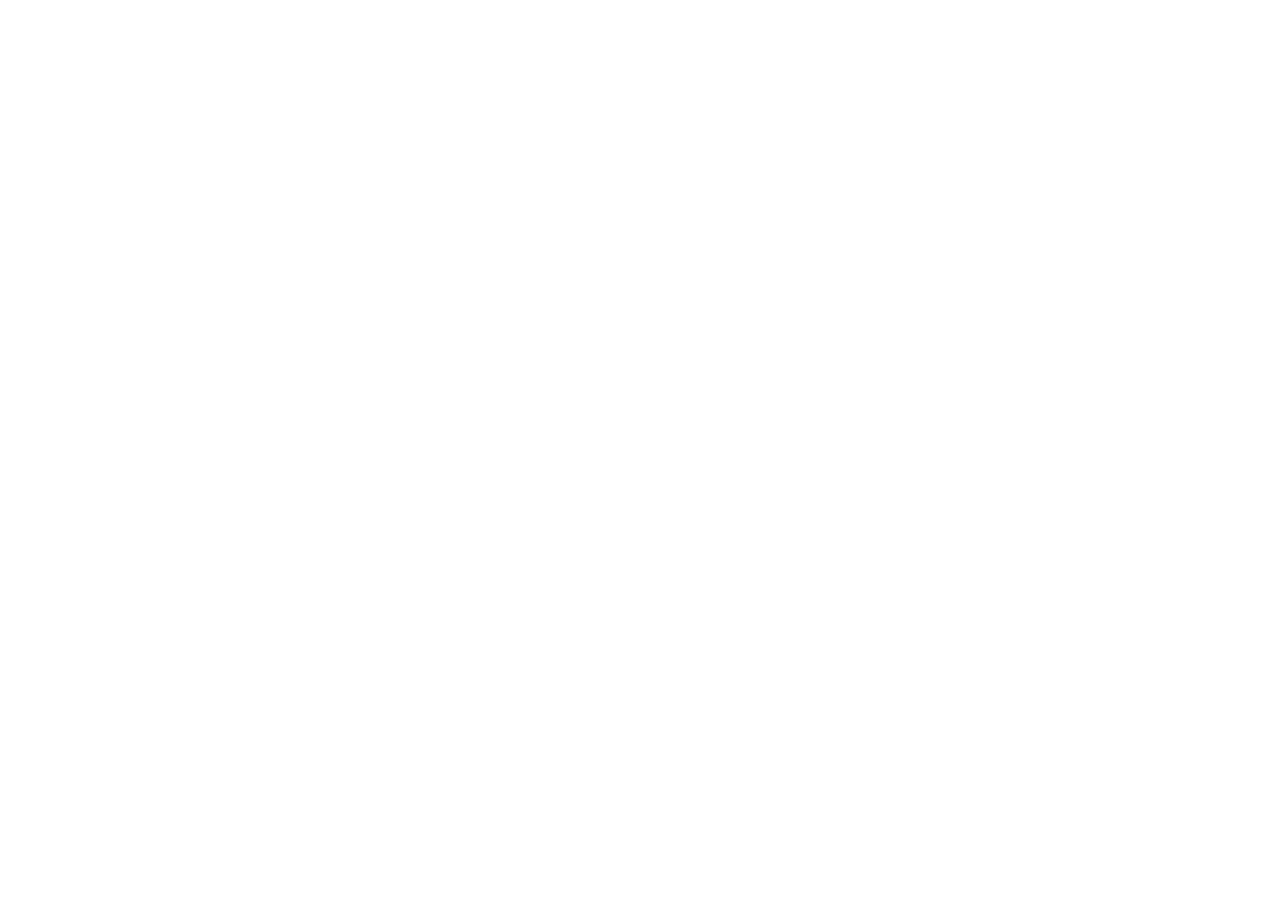
==== web/index.html @ 8067ed2f "autogenerated boilerplate code" ====
<!DOCTYPE html>
<html>
  <head>
    <meta charset="utf-8">
    <title>ld33</title>
    <link type="text/css" rel="stylesheet" href="ld33.css">
  </head>
  <body>
    <div id="gamecontainer">
      <canvas id="game" width="800px" height="600px"></canvas>
      <canvas id="hud" width="800px" height="600px"></canvas>
    </div>
    <script type="application/dart" src="ld33.dart"></script>
    <script src="packages/browser/dart.js"></script>
  </body>
</html>
---- web/ld33.css ----
body {
  text-align: center;
}

#gamecontainer {
  position: relative;
  display: inline-block;
  width: 800px;
  height: 600px;
  margin: auto;
}

canvas {
  position: absolute;
  left: 0px;
  top: 0px;
  width: 800px;
  height: 600px;
}
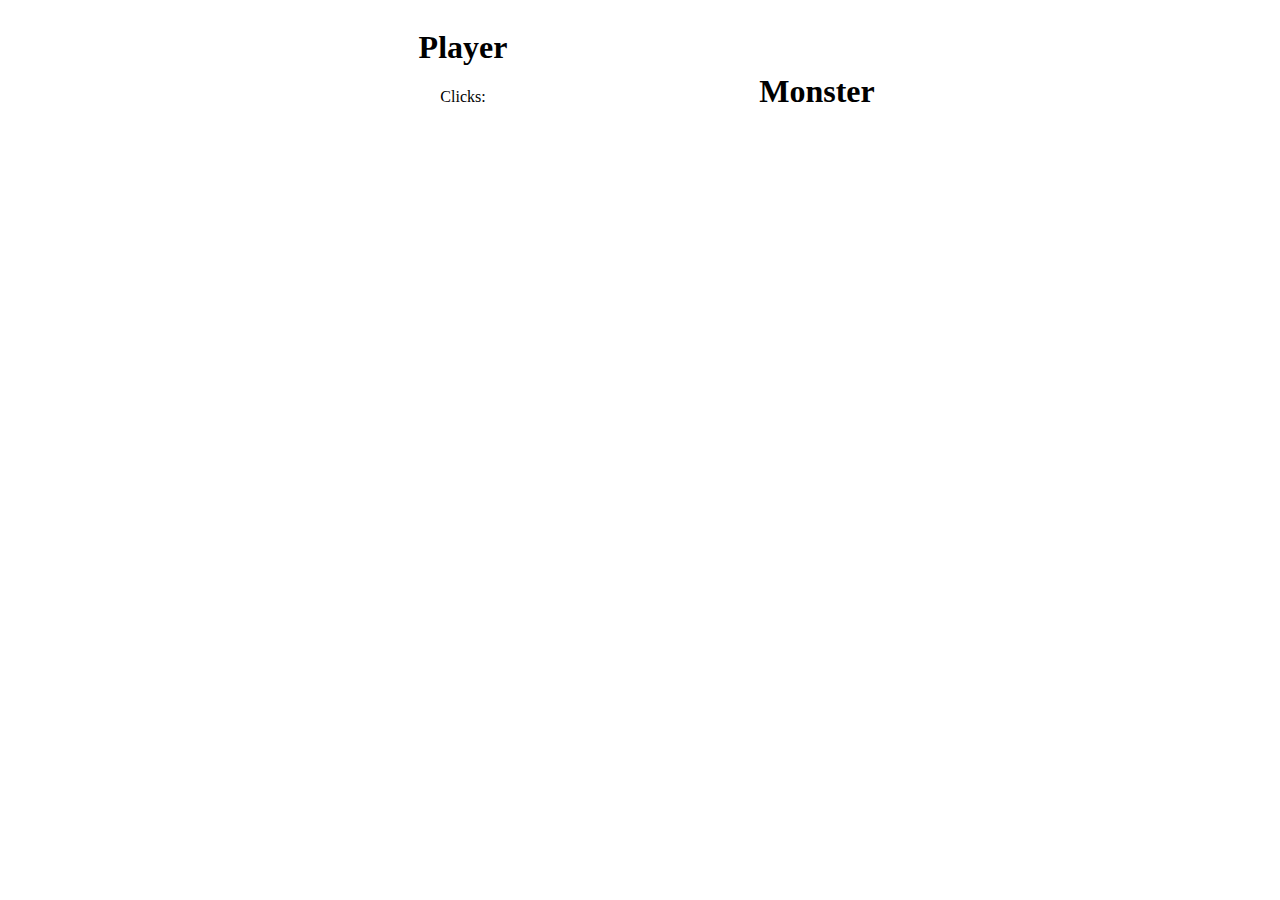
==== commit 7def39f5: "turning the game into a text only game" ====
--- a/web/index.html
+++ b/web/index.html
@@ -7,8 +7,19 @@
   </head>
   <body>
     <div id="gamecontainer">
-      <canvas id="game" width="800px" height="600px"></canvas>
-      <canvas id="hud" width="800px" height="600px"></canvas>
+      <div id="player">
+          <h1>Player</h1>
+          <div class="status">
+              <div>Clicks: <span class="clicks"></span></div>
+          </div>
+          <div class="upgrades"></div>
+      </div>
+        <div id="monster">
+          <h1>Monster</h1>
+          <div class="status"></div>
+          <div class="actions"></div>
+          <div class="upgrades"></div>
+      </div>
     </div>
     <script type="application/dart" src="ld33.dart"></script>
     <script src="packages/browser/dart.js"></script>
--- a/web/ld33.css
+++ b/web/ld33.css
@@ -4,16 +4,11 @@
 
 #gamecontainer {
   position: relative;
-  display: inline-block;
-  width: 800px;
-  height: 600px;
   margin: auto;
 }
 
-canvas {
-  position: absolute;
-  left: 0px;
-  top: 0px;
-  width: 800px;
+#player, #monster {
+  display: inline-block;
+  width: 350px;
   height: 600px;
 }
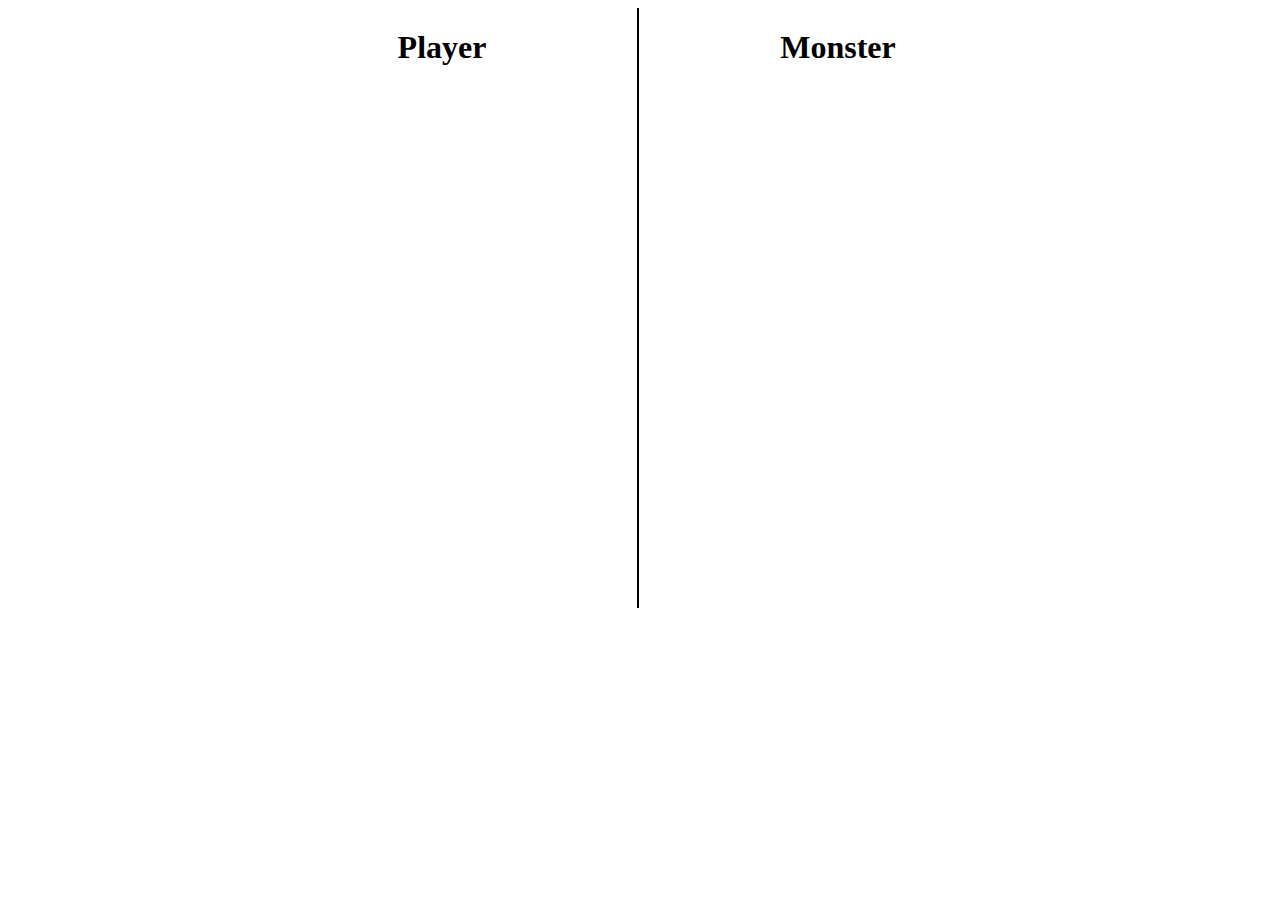
==== commit 0bbac33a: "click, miss clicks and collect frustration" ====
--- a/web/index.html
+++ b/web/index.html
@@ -1,27 +1,28 @@
 <!DOCTYPE html>
 <html>
-  <head>
+<head>
     <meta charset="utf-8">
     <title>ld33</title>
     <link type="text/css" rel="stylesheet" href="ld33.css">
-  </head>
-  <body>
-    <div id="gamecontainer">
-      <div id="player">
-          <h1>Player</h1>
-          <div class="status">
-              <div>Clicks: <span class="clicks"></span></div>
-          </div>
-          <div class="upgrades"></div>
-      </div>
-        <div id="monster">
-          <h1>Monster</h1>
-          <div class="status"></div>
-          <div class="actions"></div>
-          <div class="upgrades"></div>
-      </div>
+</head>
+<body>
+<div id="gamecontainer">
+    <div id="player">
+        <h1>Player</h1>
+
+        <div class="status"></div>
+        <div class="actions"></div>
+        <div class="upgrades"></div>
     </div>
-    <script type="application/dart" src="ld33.dart"></script>
-    <script src="packages/browser/dart.js"></script>
-  </body>
+    <div id="monster">
+        <h1>Monster</h1>
+
+        <div class="status"></div>
+        <div class="actions"></div>
+        <div class="upgrades"></div>
+    </div>
+</div>
+<script type="application/dart" src="ld33.dart"></script>
+<script src="packages/browser/dart.js"></script>
+</body>
 </html>
--- a/web/ld33.css
+++ b/web/ld33.css
@@ -1,14 +1,69 @@
 body {
-  text-align: center;
+    text-align: center;
 }
 
 #gamecontainer {
-  position: relative;
-  margin: auto;
+    position: relative;
+    margin: auto;
 }
 
 #player, #monster {
-  display: inline-block;
-  width: 350px;
-  height: 600px;
+    display: inline-block;
+    width: 350px;
+    height: 600px;
 }
+
+#player {
+    padding-right: 20px;
+    border-right: 2px solid black;
+}
+
+#monster {
+    margin-left: 20px;
+}
+
+.status {
+    text-align: right;
+    clear: both;
+}
+
+.status > div {
+    display: none;
+    margin-bottom: 5px;
+}
+
+.status > div, .status > div > * {
+    float: left;
+}
+
+.status label {
+    width: 240px;
+    margin-right: 10px;
+}
+
+.status > div > div {
+    width: 100px;
+}
+
+.actions, {
+    text-align: left;
+}
+
+.actions > div > * {
+    float: left;
+}
+
+.status label::after {
+    content: ': ';
+}
+
+.actions button {
+    width: 90px;
+    height: 50px;
+    margin-right: 10px;
+}
+
+.actions > div > div {
+    width: 250px;
+    text-align: left;
+}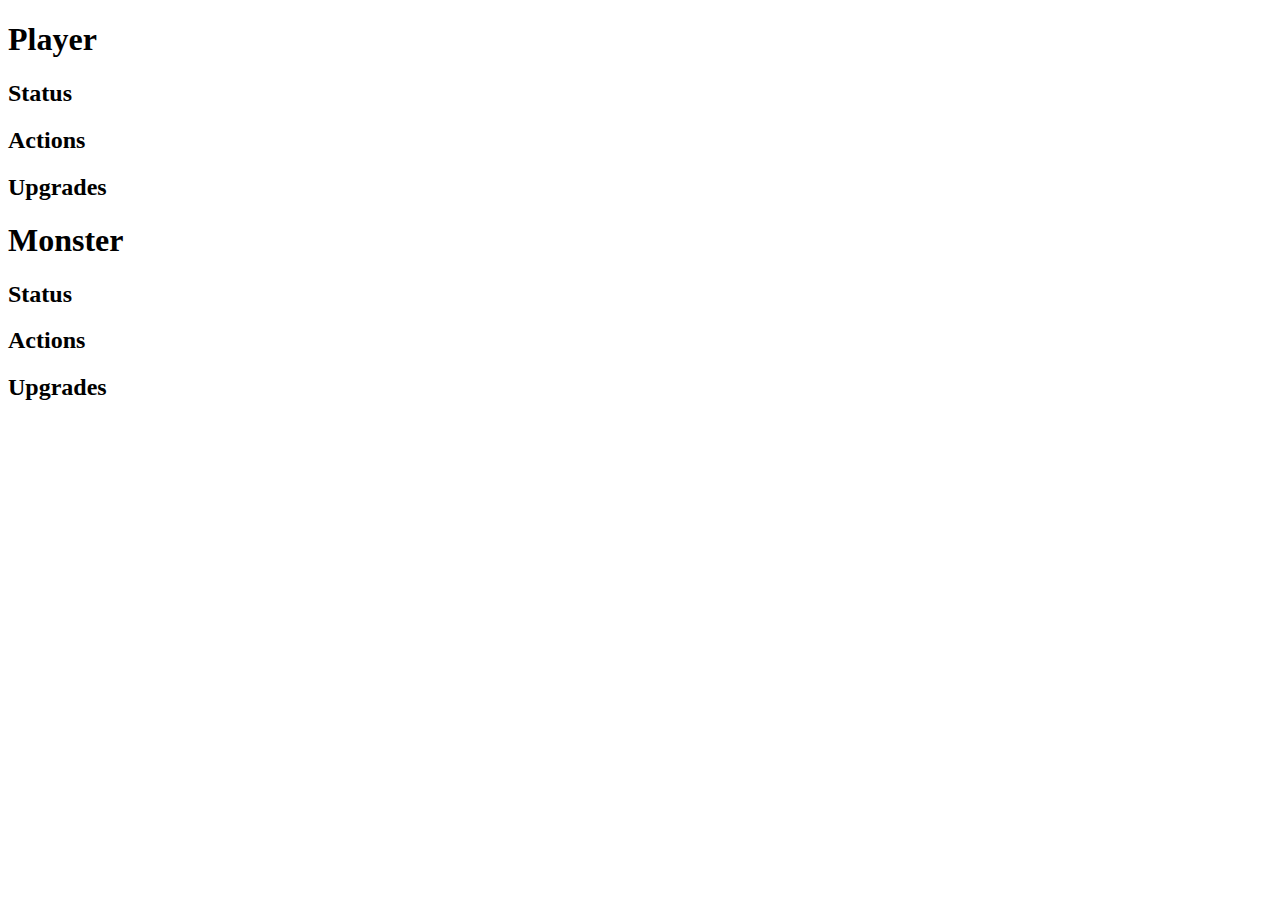
==== commit 60f5505b: "styling" ====
--- a/web/index.html
+++ b/web/index.html
@@ -10,16 +10,28 @@
     <div id="player">
         <h1>Player</h1>
 
-        <div class="status"></div>
-        <div class="actions"></div>
-        <div class="upgrades"></div>
+        <section class="status">
+            <h2>Status</h2>
+        </section>
+        <section class="actions">
+            <h2>Actions</h2>
+        </section>
+        <section class="upgrades">
+            <h2>Upgrades</h2>
+        </section>
     </div>
     <div id="monster">
         <h1>Monster</h1>
 
-        <div class="status"></div>
-        <div class="actions"></div>
-        <div class="upgrades"></div>
+        <section class="status">
+            <h2>Status</h2>
+        </section>
+        <section class="actions">
+            <h2>Actions</h2>
+        </section>
+        <section class="upgrades">
+            <h2>Upgrades</h2>
+        </section>
     </div>
 </div>
 <script type="application/dart" src="ld33.dart"></script>
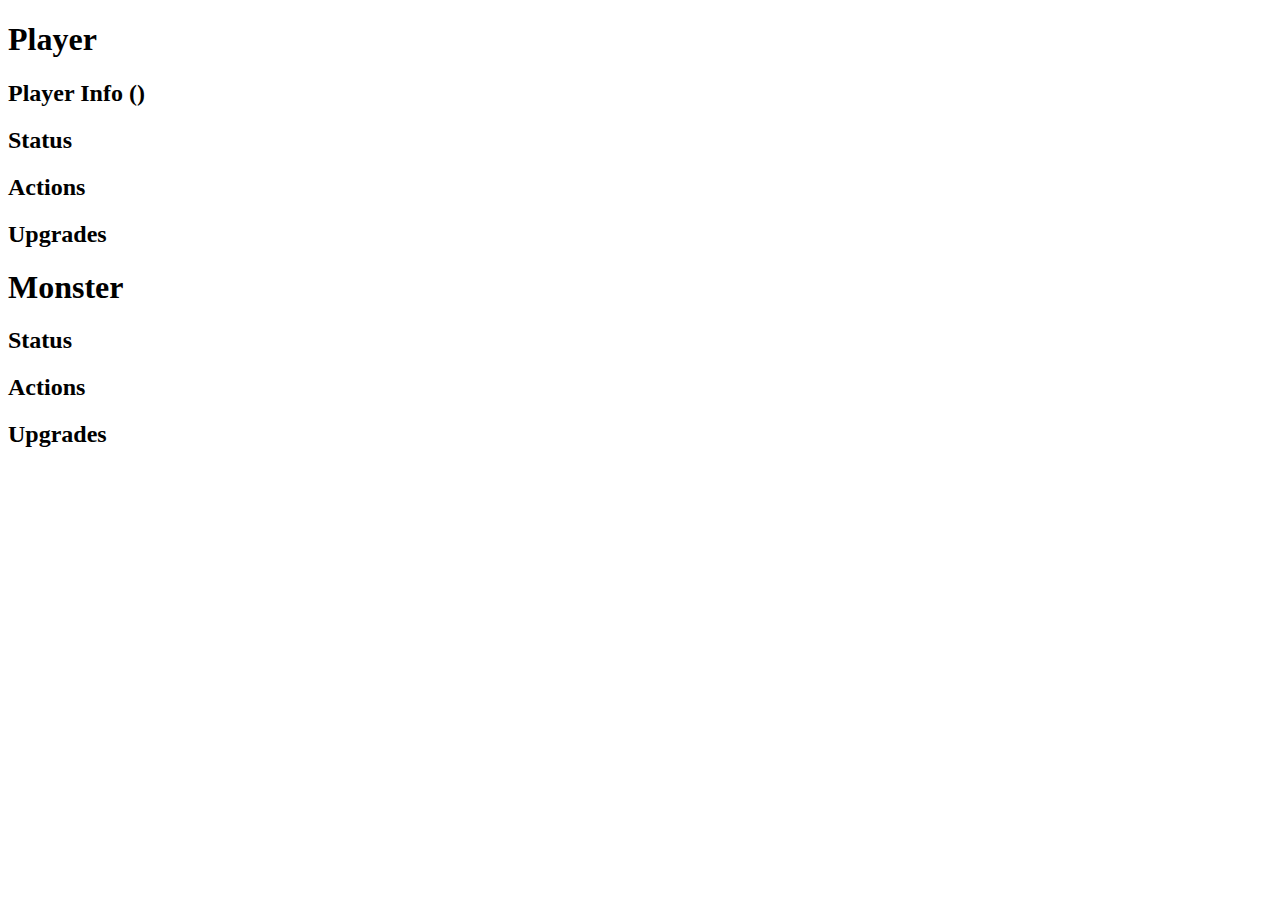
==== commit 8e916df5: "added autoclicker and repetitive strain injury" ====
--- a/web/index.html
+++ b/web/index.html
@@ -10,6 +10,10 @@
     <div id="player">
         <h1>Player</h1>
 
+        <section class="info">
+            <h2>Player Info (<span class="type"></span>)</h2>
+            <div class="description"></div>
+        </section>
         <section class="status">
             <h2>Status</h2>
         </section>
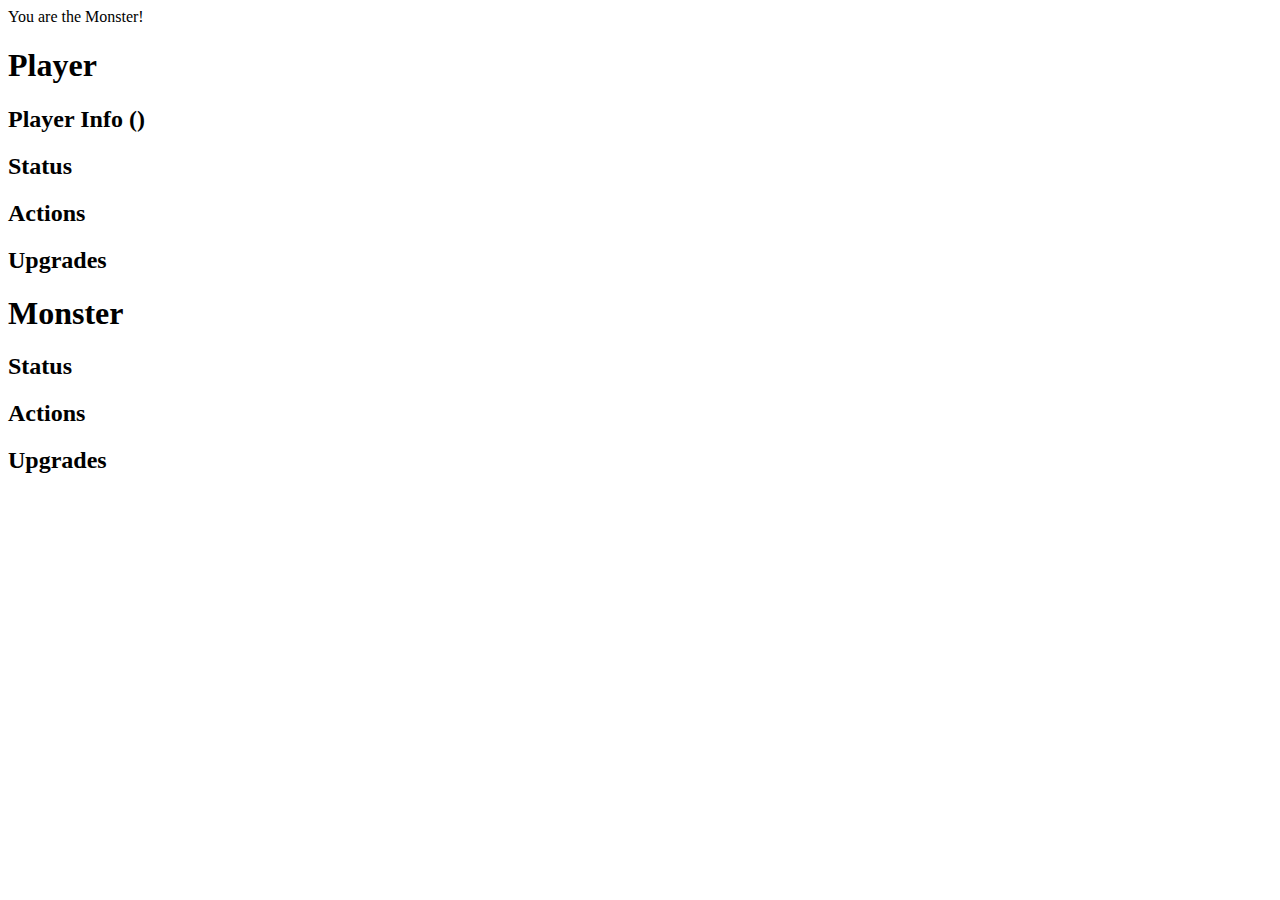
==== commit b614e81b: "some finetuning and ending screen" ====
--- a/web/index.html
+++ b/web/index.html
@@ -7,11 +7,15 @@
 </head>
 <body>
 <div id="gamecontainer">
+    <div id="congratulations">
+        You are the Monster!
+    </div>
     <div id="player">
         <h1>Player</h1>
 
         <section class="info">
             <h2>Player Info (<span class="type"></span>)</h2>
+
             <div class="description"></div>
         </section>
         <section class="status">
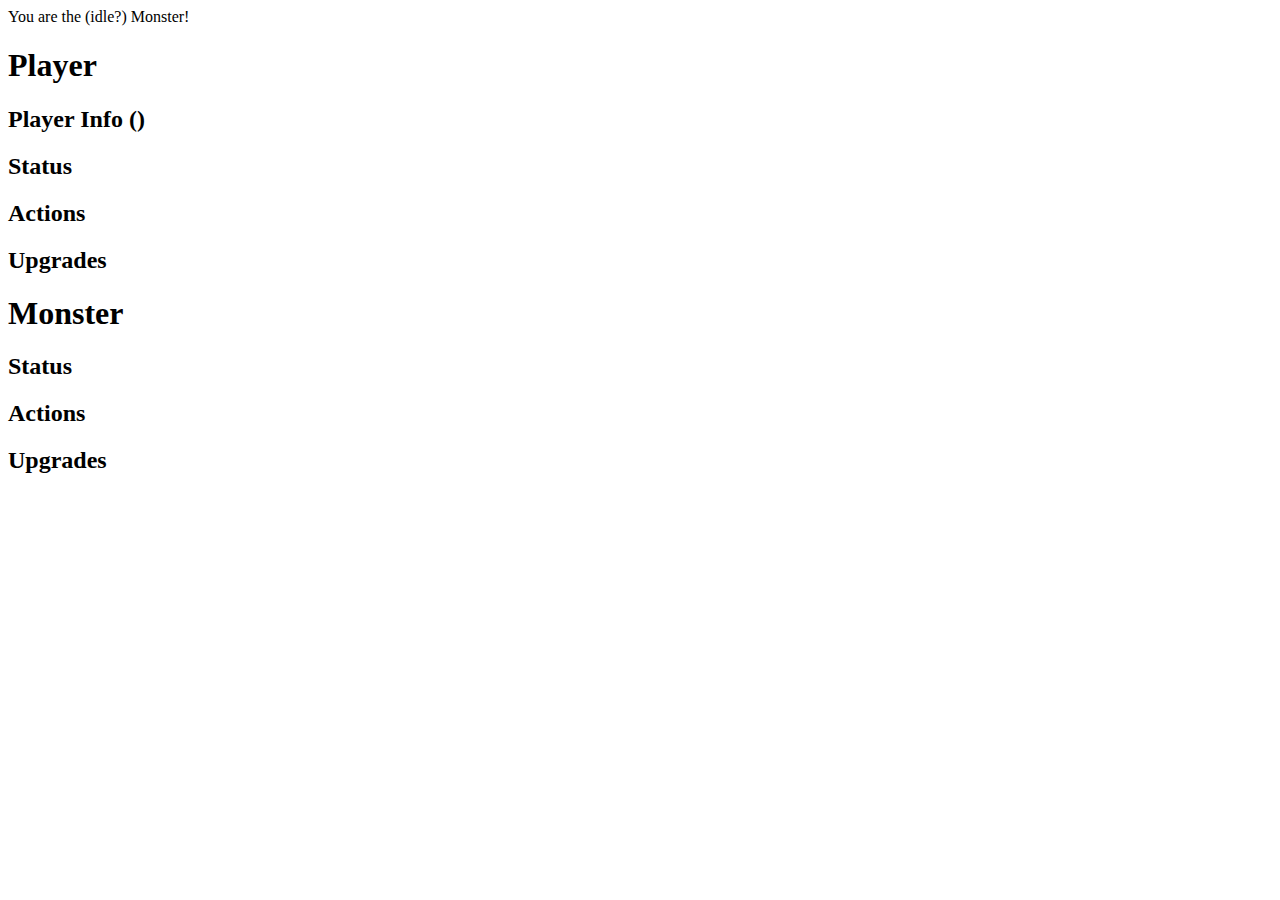
==== commit 5df49cb8: "added name" ====
--- a/web/index.html
+++ b/web/index.html
@@ -2,13 +2,13 @@
 <html>
 <head>
     <meta charset="utf-8">
-    <title>ld33</title>
+    <title>LD33: (Idle?) Monster</title>
     <link type="text/css" rel="stylesheet" href="ld33.css">
 </head>
 <body>
 <div id="gamecontainer">
     <div id="congratulations">
-        You are the Monster!
+        You are the (idle?) Monster!
     </div>
     <div id="player">
         <h1>Player</h1>
